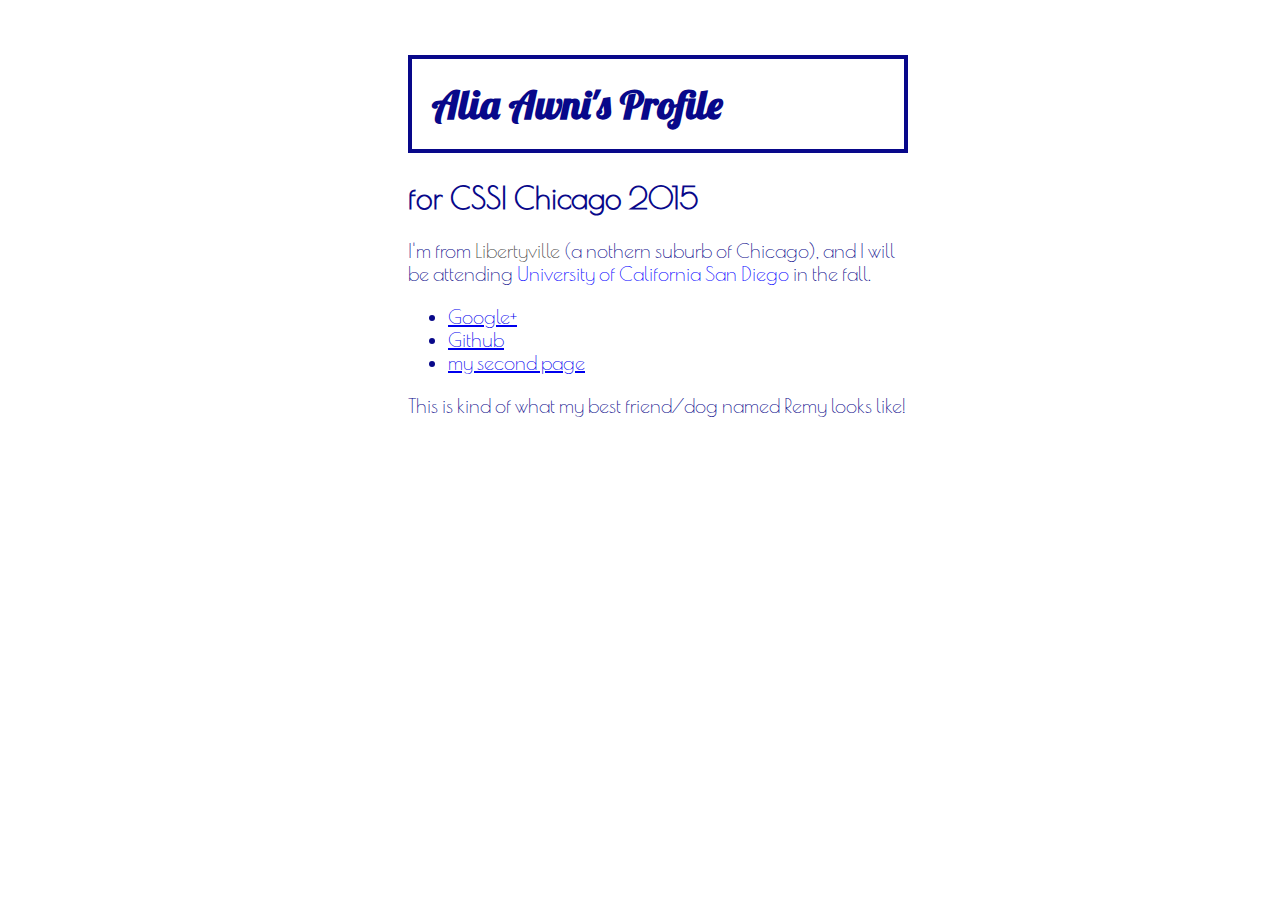
==== my_profile.html @ 4bf7ef31 "first commit" ====
<!DOCTYPE html>
<html>
  <head>
    <title>My personal webpage!</title>
    <link rel="stylesheet" type="text/css" href="style.css">
  </head>
  <body>
    <h1>Alia Awni's Profile</h1>
    <h2>for CSSI Chicago 2015</h2>
    <p>I'm from <span id="placetag">Libertyville</span> (a nothern suburb of Chicago), and I will be attending <span class="bluetext">University of California San Diego </span> in the fall.</p>
    <Ul>
      <li> <a href="https://plus.google.com/u/0/111074242855899332518/posts"> Google+ </a> </li>
      <li> <a href="https://github.com/aawni"> Github </a> </li>
      <li> <a href="file:///Users/CSSI/Desktop/dev/html/second_page.html" > my second page </a> </li>
    </Ul>

    <p> This is kind of what my best friend/dog named Remy looks like! </p>
    <!--<img width="300" height="400" src="http://www.doggies.com/images-new/breed-guide-dog-photos/rhodesianridgeback2.jpg"></img>-->
  </body>
<html>
---- style.css ----
@import url(http://fonts.googleapis.com/css?family=Poiret+One);
@import url(http://fonts.googleapis.com/css?family=Lobster);

body {
  background-image: url("http://7-themes.com/data_images/out/56/6962978-pretty-flower-background.jpg");
  background-size: cover;
  font-family: "Poiret One", cursive;
  /*background-color: #2ECCFA;*/
  font-size: 20px;
  width: 500px;
  height: 50px;
  color: #08088A;
  padding: 20px 20px 30px 400px;

}

h1 {
  font-family: 'Lobster', cursive;
  font-size: 40px;
  border: 4px solid #08088A;
  padding: 20px 20px 20px 20px;

}
/* id */
#placetag {
  color: #424242;
}
/* class */
.bluetext {
  color: blue;
}
/* selector {property: value;} */
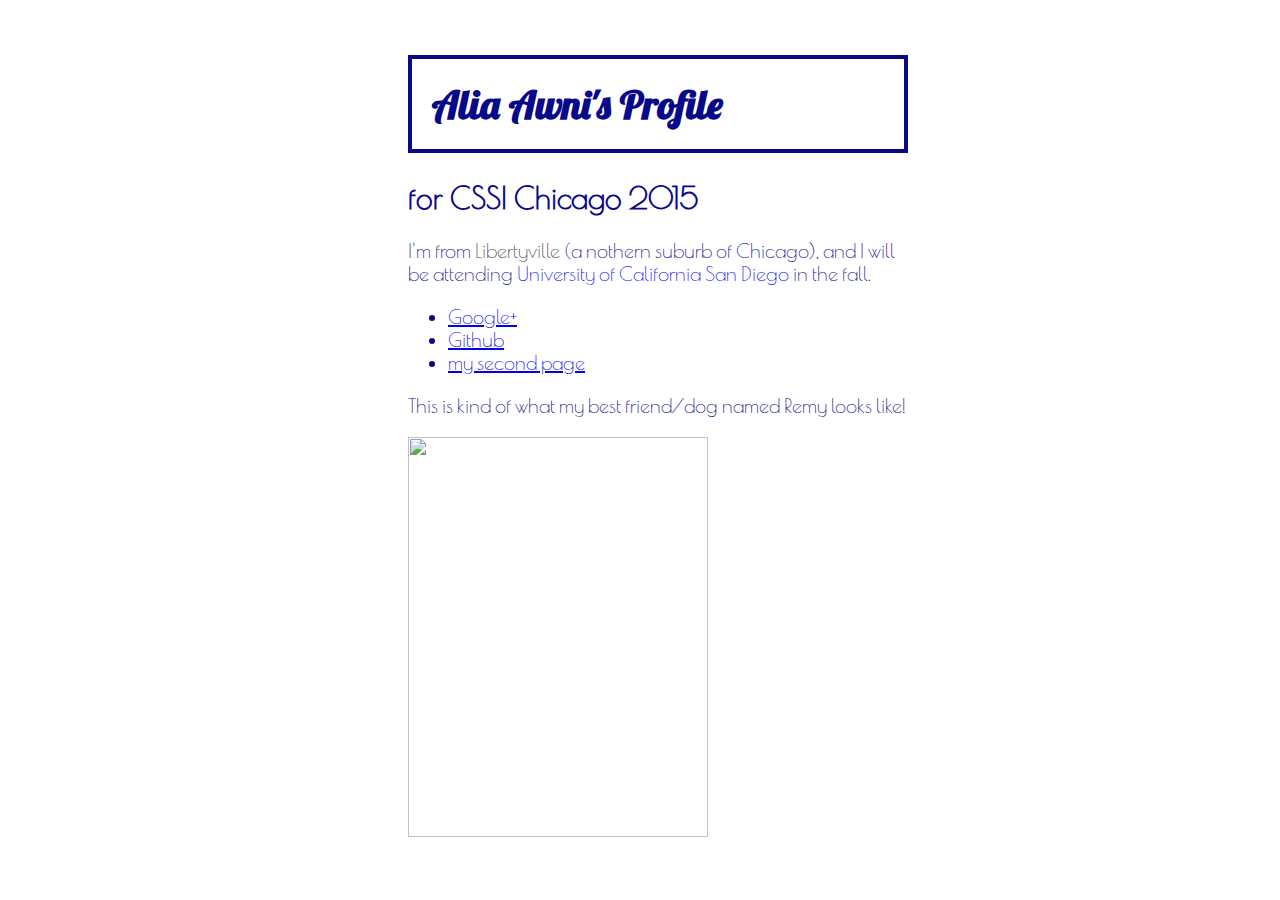
==== commit a962d31e: "Update my_profile.html" ====
--- a/my_profile.html
+++ b/my_profile.html
@@ -15,6 +15,6 @@
     </Ul>
 
     <p> This is kind of what my best friend/dog named Remy looks like! </p>
-    <!--<img width="300" height="400" src="http://www.doggies.com/images-new/breed-guide-dog-photos/rhodesianridgeback2.jpg"></img>-->
+    <img width="300" height="400" src="http://www.doggies.com/images-new/breed-guide-dog-photos/rhodesianridgeback2.jpg"></img>
   </body>
 <html>
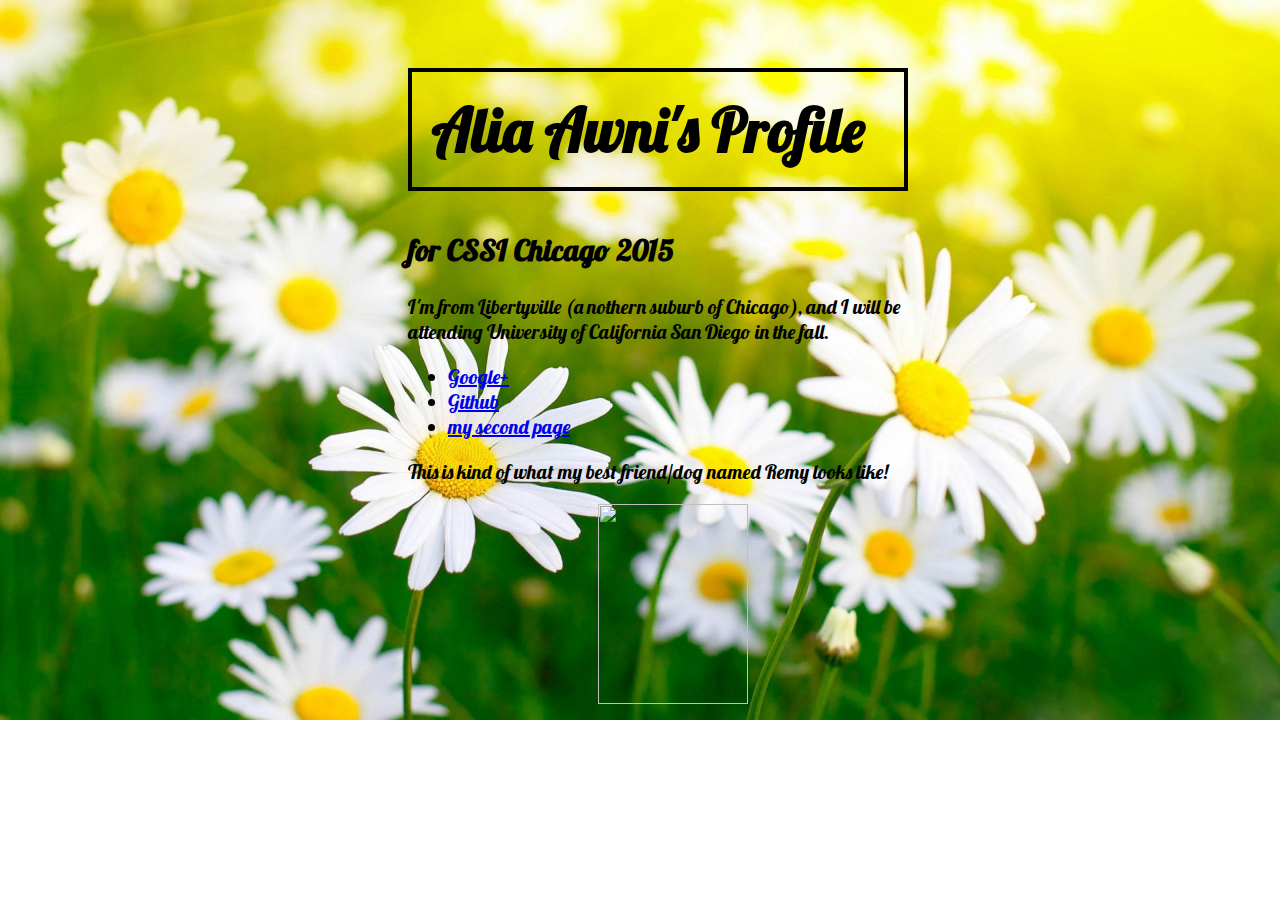
==== commit e0227576: "picture background, changed font, black text" ====
--- a/my_profile.html
+++ b/my_profile.html
@@ -15,6 +15,6 @@
     </Ul>
 
     <p> This is kind of what my best friend/dog named Remy looks like! </p>
-    <img width="300" height="400" src="http://www.doggies.com/images-new/breed-guide-dog-photos/rhodesianridgeback2.jpg"></img>
+    <img width="150" height="200" src="http://www.doggies.com/images-new/breed-guide-dog-photos/rhodesianridgeback2.jpg"></img>
   </body>
 <html>
--- a/style.css
+++ b/style.css
@@ -1,32 +1,38 @@
 @import url(http://fonts.googleapis.com/css?family=Poiret+One);
 @import url(http://fonts.googleapis.com/css?family=Lobster);
 
+
 body {
-  background-image: url("http://7-themes.com/data_images/out/56/6962978-pretty-flower-background.jpg");
+  background-image: url("white-flowers.jpg");
   background-size: cover;
-  font-family: "Poiret One", cursive;
-  /*background-color: #2ECCFA;*/
+  background-repeat: no-repeat;
+  font-family: 'Lobster', cursive;
+  background-color: white;
   font-size: 20px;
   width: 500px;
   height: 50px;
-  color: #08088A;
+  color: black;
   padding: 20px 20px 30px 400px;
 
 }
 
 h1 {
   font-family: 'Lobster', cursive;
-  font-size: 40px;
-  border: 4px solid #08088A;
+  font-size: 60px;
+  border: 4px solid black;
   padding: 20px 20px 20px 20px;
 
 }
+
+img {
+  padding-left: 190px;
+}
 /* id */
 #placetag {
-  color: #424242;
+  color: black;
 }
 /* class */
 .bluetext {
-  color: blue;
+  color: black;
 }
 /* selector {property: value;} */
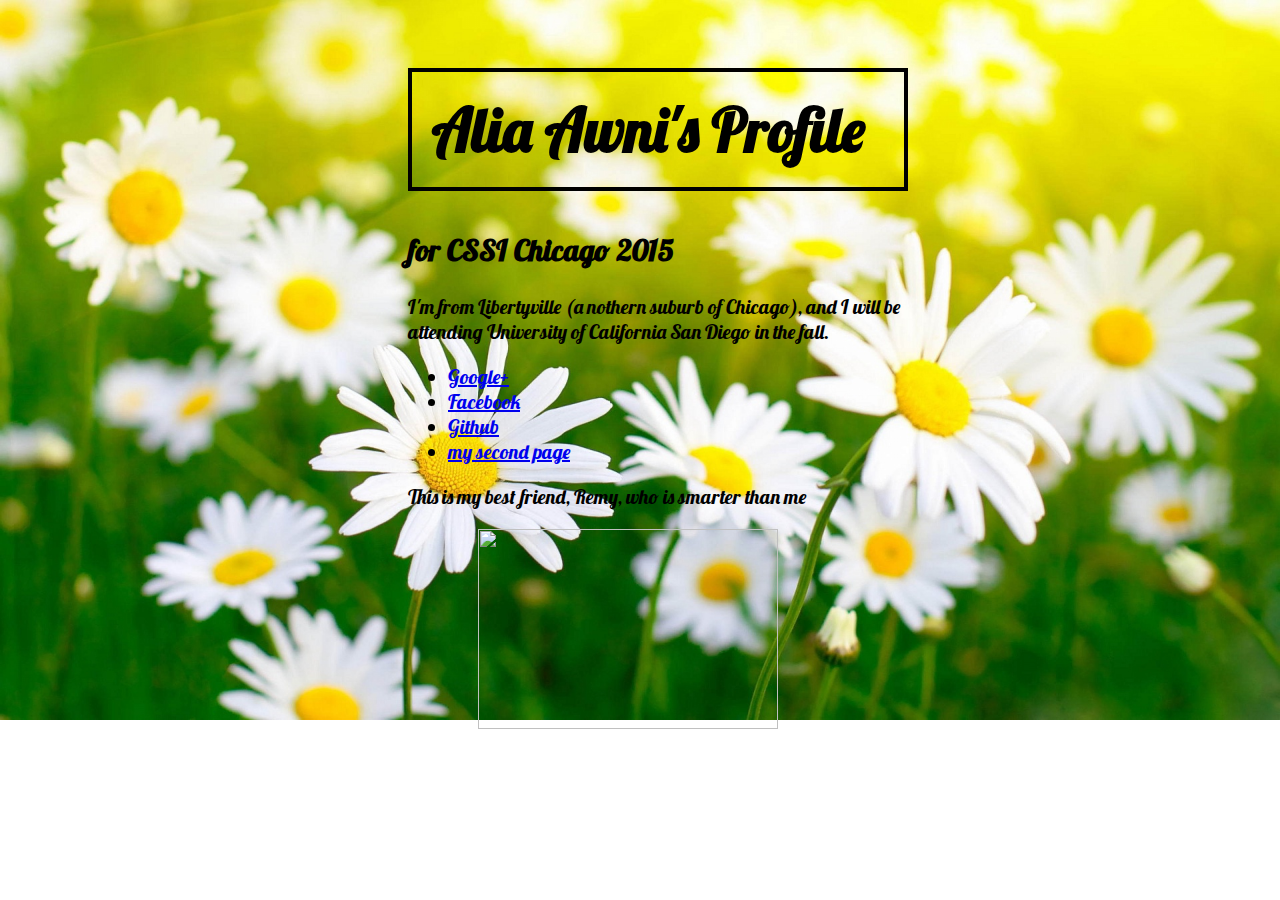
==== commit 726f2b52: "changed picture and caption, added FB link" ====
--- a/my_profile.html
+++ b/my_profile.html
@@ -3,6 +3,7 @@
   <head>
     <title>My personal webpage!</title>
     <link rel="stylesheet" type="text/css" href="style.css">
+    <script src="my_script.js"></script>
   </head>
   <body>
     <h1>Alia Awni's Profile</h1>
@@ -10,11 +11,17 @@
     <p>I'm from <span id="placetag">Libertyville</span> (a nothern suburb of Chicago), and I will be attending <span class="bluetext">University of California San Diego </span> in the fall.</p>
     <Ul>
       <li> <a href="https://plus.google.com/u/0/111074242855899332518/posts"> Google+ </a> </li>
+      <li> <a href="https://www.facebook.com/alia.awni"> Facebook </a> </li>
       <li> <a href="https://github.com/aawni"> Github </a> </li>
       <li> <a href="file:///Users/CSSI/Desktop/dev/html/second_page.html" > my second page </a> </li>
     </Ul>
 
-    <p> This is kind of what my best friend/dog named Remy looks like! </p>
-    <img width="150" height="200" src="http://www.doggies.com/images-new/breed-guide-dog-photos/rhodesianridgeback2.jpg"></img>
+    <p> This is my best friend, Remy, who is smarter than me </p>
+
+    <img width="300" height="200" src="https://scontent-dfw1-1.xx.fbcdn.net/hphotos-xta1/t31.0-8/11402250_1245494552133803_5033053145692443815_o.jpg"></img>
+
   </body>
 <html>
+
+
+<!-- http://www.doggies.com/images-new/breed-guide-dog-photos/rhodesianridgeback2.jpg -->
--- a/style.css
+++ b/style.css
@@ -8,6 +8,7 @@
   background-repeat: no-repeat;
   font-family: 'Lobster', cursive;
   background-color: white;
+
   font-size: 20px;
   width: 500px;
   height: 50px;
@@ -25,7 +26,7 @@
 }
 
 img {
-  padding-left: 190px;
+  padding-left: 70px; 
 }
 /* id */
 #placetag {
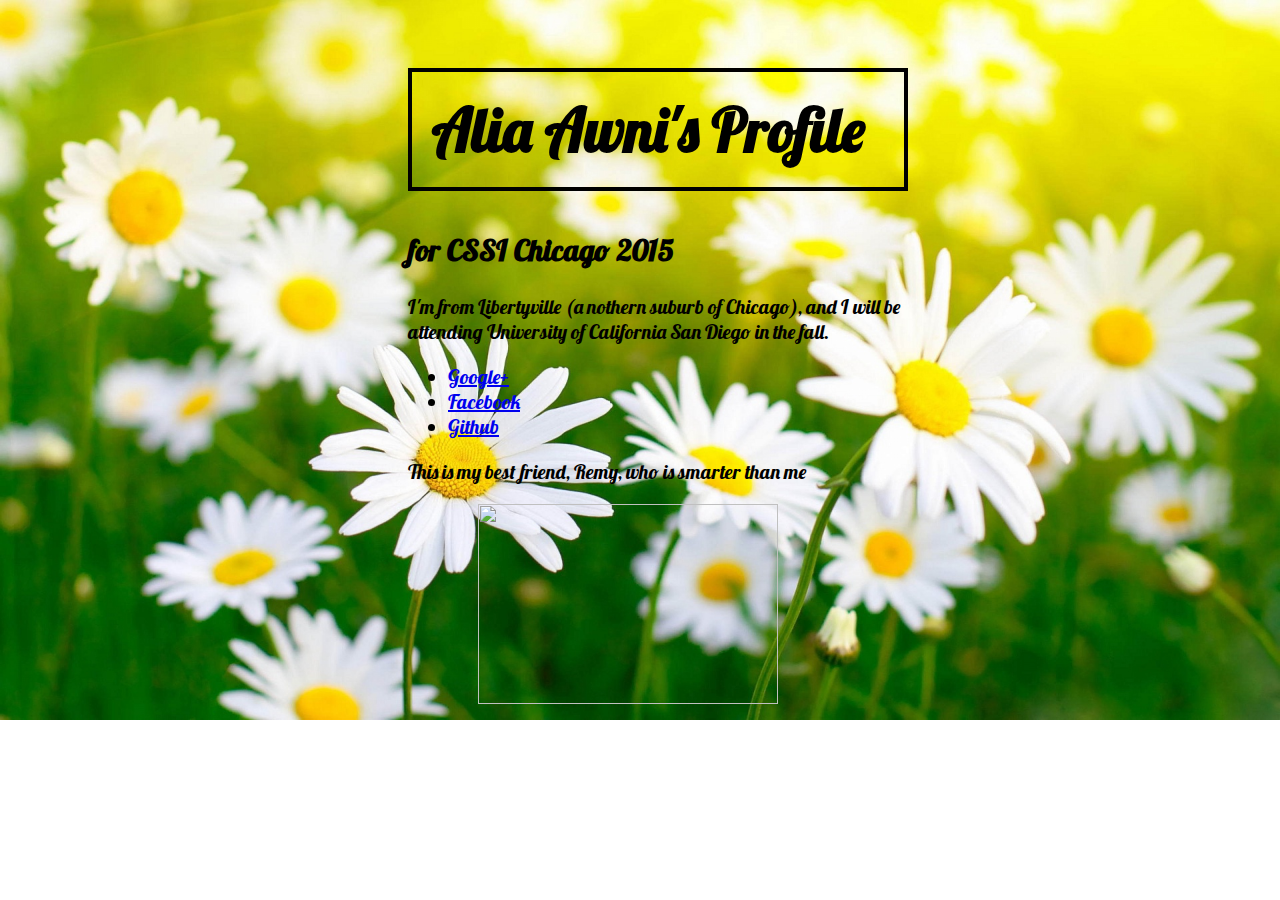
==== commit cc5b5767: "added animation" ====
--- a/my_profile.html
+++ b/my_profile.html
@@ -3,7 +3,6 @@
   <head>
     <title>My personal webpage!</title>
     <link rel="stylesheet" type="text/css" href="style.css">
-    <script src="my_script.js"></script>
   </head>
   <body>
     <h1>Alia Awni's Profile</h1>
@@ -13,13 +12,15 @@
       <li> <a href="https://plus.google.com/u/0/111074242855899332518/posts"> Google+ </a> </li>
       <li> <a href="https://www.facebook.com/alia.awni"> Facebook </a> </li>
       <li> <a href="https://github.com/aawni"> Github </a> </li>
-      <li> <a href="file:///Users/CSSI/Desktop/dev/html/second_page.html" > my second page </a> </li>
     </Ul>
 
     <p> This is my best friend, Remy, who is smarter than me </p>
 
     <img width="300" height="200" src="https://scontent-dfw1-1.xx.fbcdn.net/hphotos-xta1/t31.0-8/11402250_1245494552133803_5033053145692443815_o.jpg"></img>
 
+    <script src="https://ajax.googleapis.com/ajax/libs/jquery/2.1.4/jquery.min.js"></script>
+    <script src="my_script.js"></script>
+
   </body>
 <html>
 
